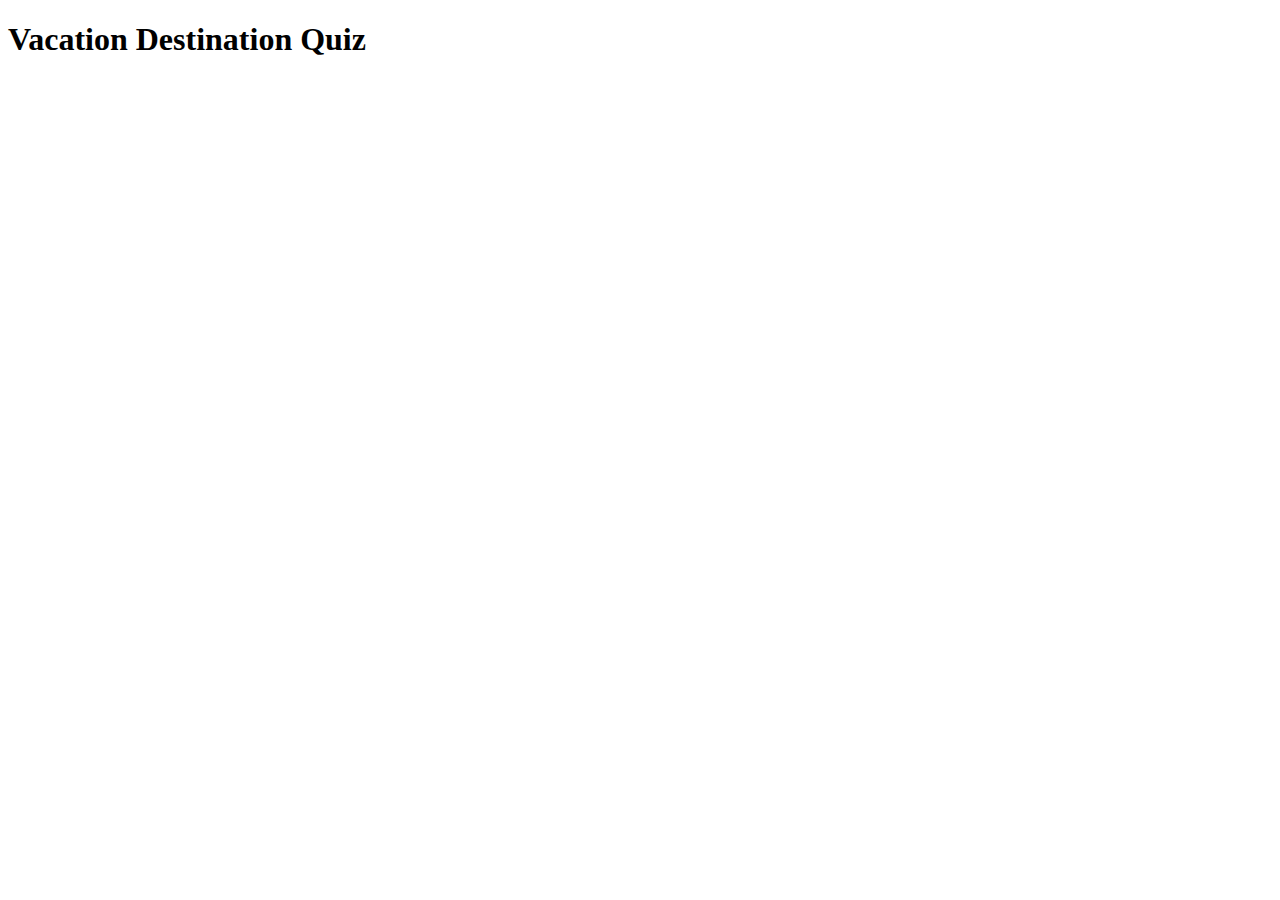
==== index.html @ 4ce28019 "add more frustration to not knowing what the ef to do" ====
<!DOCTYPE html>
<html>
  <head>
    <meta charset="utf-8">
    <link rel="stylesheet" href="https://maxcdn.bootstrapcdn.com/bootstrap/3.3.6/css/bootstrap.min.css" integrity="sha384-1q8mTJOASx8j1Au+a5WDVnPi2lkFfwwEAa8hDDdjZlpLegxhjVME1fgjWPGmkzs7" crossorigin="anonymous">
    <link rel="stylesheet" href="css/styles.css" type="text/css">
    <script src="https://code.jquery.com/jquery-1.12.0.min.js"></script>
    <script src="js/scripts.js"></script>
    <title>Vacation Destination</title>
  </head>
  <body>
    <div class="container jumbotron">
      <h1>Vacation Destination Quiz</h1>
      <!-- <h2>Fill out the Questionaire below to discover your dream vacation destination!</h2> -->
    </div>
    <div class="container">
      <!-- <h4>Fill in the fields below:</h4> -->
      <!-- <form id="quiz">
        <div class="form-group">
          <label for="age">How old are you?</label>
          <input type="text" class="form-control" id="age" placeholder="Age Number">
        </div> -->
        <!-- <div class="form-group">
          <label for="days">How many days can you take off?</label>
          <input type="text" class="form-control" id="days" placeholder="Number of Days">
        </div>
        <div class="form-group">
          <label for="money">How much money do you have?</label>
          <input type="text" class="form-control" id="money" placeholder="Numerals only">
        </div>
        <div class="form-group">
          <label for="people">How many people will be traveling?</label>
          <input type="text" class="form-control" id="people" placeholder="Number of People">
        </div>
        <div class="form-group">
          <label for="fun">On a scale of 1-10 how fun are you? (ex: 1 is no fun and 10 is super fun)</label>
          <input type="text" class="form-control" id="fun" placeholder="Enter fun level">
        </div> -->
        <!-- <button type="submit" class="btn btn-default">Submit</button>
      </form>
    </div> -->

    <div class="container">
      <div id="results">
        <div id="cancun">
          <h4>You should go to Cancun!</h4>
          <img src="img/cancun.jpg" alt="image of cancun">
        </div>
        <div id="japan">
          <h4>You should go to Japan!</h4>
          <img src="img/japan.jpg" alt="image of japan">
        </div>
        <div id="lakeoswego">
          <h4>You should go to Lake Oswego!</h4>
          <img src="img/lakeoswego.jpg" alt="image of lake oswego">
        </div>
        <div id="lasvegas">
          <h4>You should go to Las Vegas!</h4>
          <img src="img/lasvegas.jpg" alt="image of las vegas">
        </div>
        <div id="newyork">
          <h4>You should go to New York!</h4>
          <img src="img/newyork.jpg" alt="image of new york">
        </div>
        <div id="paris">
          <h4>You should go to Paris!</h4>
          <img src="img/paris.jpg" alt="image of paris">
        </div>
        <div id="roadtrip">
          <h4>You should take a Road Trip!</h4>
          <img src="img/roadtrip.jpg" alt="image of roadtrip">
        </div>
        <div id="seattle">
          <h4>You should go to Seattle!</h4>
          <img src="img/seattle.jpg" alt="image of seattle">
        </div>
        <div id="staycation">
          <h4>You should go on a staycation!</h4>
          <img src="img/staycation.jpg" alt="image of staycation">
        </div>
      </div>
    </div>


  </body>
</html>
---- css/styles.css ----
#cancun, #japan, #lakeoswego, #lasvegas, #newyork, #paris, #roadtrip, #seattle, #staycation {
  display: none;
}
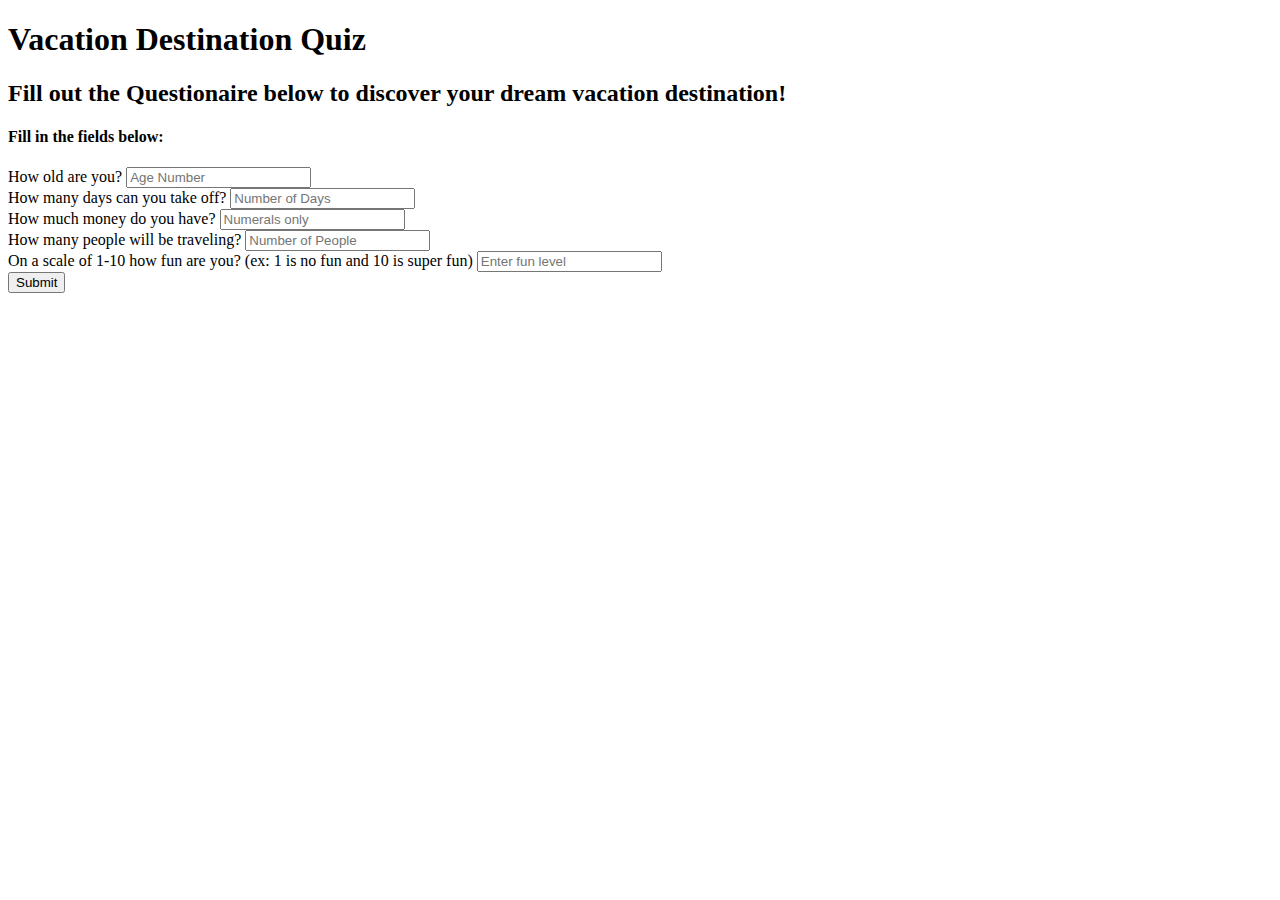
==== commit 79d72650: "add new javascript variables for form inputs" ====
--- a/index.html
+++ b/index.html
@@ -11,16 +11,16 @@
   <body>
     <div class="container jumbotron">
       <h1>Vacation Destination Quiz</h1>
-      <!-- <h2>Fill out the Questionaire below to discover your dream vacation destination!</h2> -->
+      <h2>Fill out the Questionaire below to discover your dream vacation destination!</h2>
     </div>
     <div class="container">
-      <!-- <h4>Fill in the fields below:</h4> -->
-      <!-- <form id="quiz">
+      <h4>Fill in the fields below:</h4>
+     <form id="quiz">
         <div class="form-group">
           <label for="age">How old are you?</label>
           <input type="text" class="form-control" id="age" placeholder="Age Number">
-        </div> -->
-        <!-- <div class="form-group">
+        </div>
+        <div class="form-group">
           <label for="days">How many days can you take off?</label>
           <input type="text" class="form-control" id="days" placeholder="Number of Days">
         </div>
@@ -35,10 +35,10 @@
         <div class="form-group">
           <label for="fun">On a scale of 1-10 how fun are you? (ex: 1 is no fun and 10 is super fun)</label>
           <input type="text" class="form-control" id="fun" placeholder="Enter fun level">
-        </div> -->
-        <!-- <button type="submit" class="btn btn-default">Submit</button>
+        </div>
+       <button type="submit" class="btn btn-default">Submit</button>
       </form>
-    </div> -->
+    </div>
 
     <div class="container">
       <div id="results">
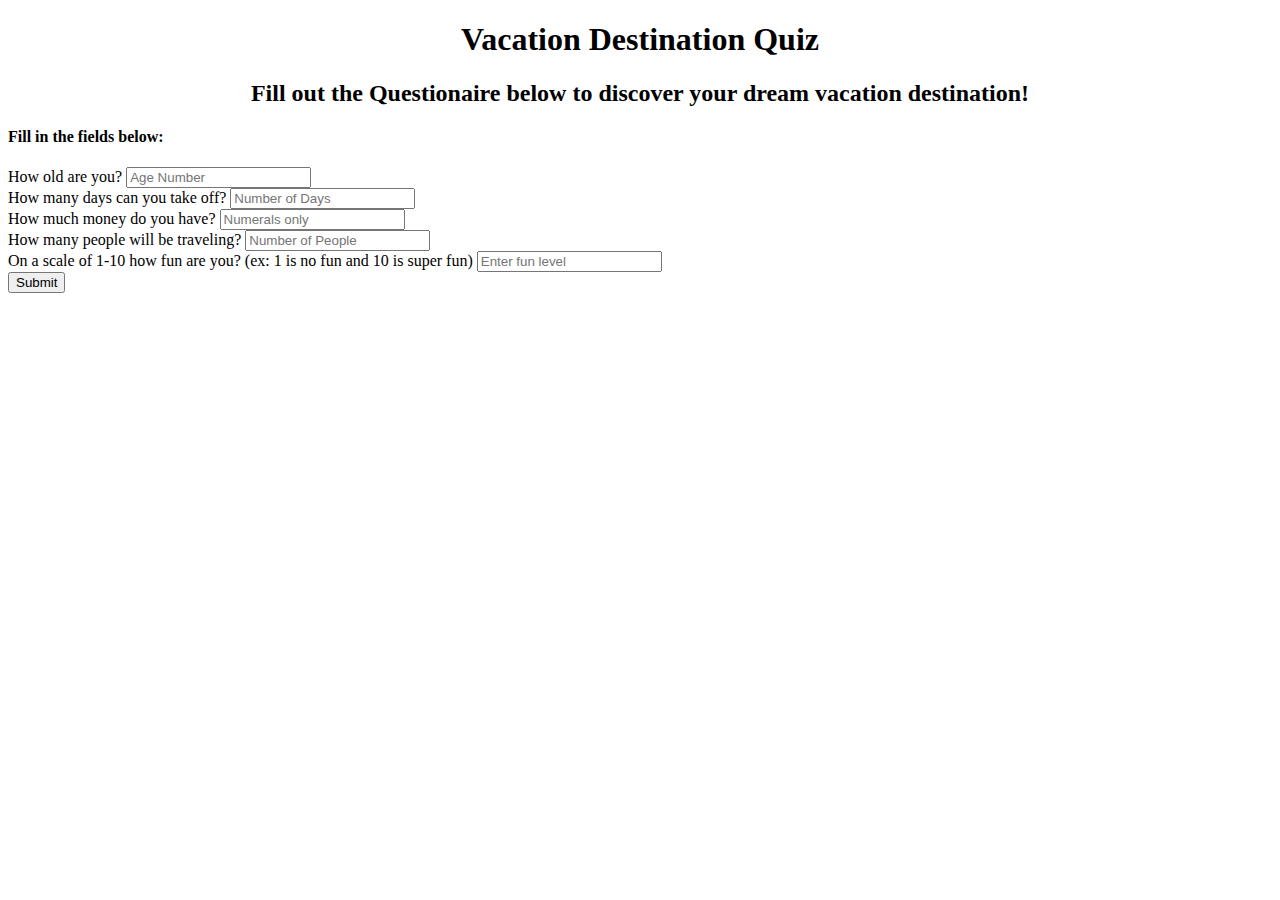
==== commit 370e010f: "return 4 of 4 destinations" ====
--- a/index.html
+++ b/index.html
@@ -42,40 +42,24 @@
 
     <div class="container">
       <div id="results">
-        <div id="cancun">
-          <h4>You should go to Cancun!</h4>
-          <img src="img/cancun.jpg" alt="image of cancun">
-        </div>
         <div id="japan">
           <h4>You should go to Japan!</h4>
           <img src="img/japan.jpg" alt="image of japan">
         </div>
         <div id="lakeoswego">
-          <h4>You should go to Lake Oswego!</h4>
+          <h4>You don't need a vacation. You should probably just put a down payment on a Mansion in Lake Oswego.</h4>
           <img src="img/lakeoswego.jpg" alt="image of lake oswego">
         </div>
         <div id="lasvegas">
           <h4>You should go to Las Vegas!</h4>
           <img src="img/lasvegas.jpg" alt="image of las vegas">
         </div>
-        <div id="newyork">
-          <h4>You should go to New York!</h4>
-          <img src="img/newyork.jpg" alt="image of new york">
-        </div>
         <div id="paris">
           <h4>You should go to Paris!</h4>
           <img src="img/paris.jpg" alt="image of paris">
         </div>
-        <div id="roadtrip">
-          <h4>You should take a Road Trip!</h4>
-          <img src="img/roadtrip.jpg" alt="image of roadtrip">
-        </div>
-        <div id="seattle">
-          <h4>You should go to Seattle!</h4>
-          <img src="img/seattle.jpg" alt="image of seattle">
-        </div>
         <div id="staycation">
-          <h4>You should go on a staycation!</h4>
+          <h4>Whether it's your age, budget, fun level, or some other reason... We're getting the distinct feeling you should take a "staycation" this year!</h4>
           <img src="img/staycation.jpg" alt="image of staycation">
         </div>
       </div>
@@ -84,3 +68,20 @@
 
   </body>
 </html>
+
+<!-- <div id="cancun">
+  <h4>You should go to Cancun!</h4>
+  <img src="img/cancun.jpg" alt="image of cancun">
+</div>
+<div id="seattle">
+  <h4>You should go to Seattle!</h4>
+  <img src="img/seattle.jpg" alt="image of seattle">
+</div>
+<div id="roadtrip">
+  <h4>You should take a Road Trip!</h4>
+  <img src="img/roadtrip.jpg" alt="image of roadtrip">
+</div>
+<div id="newyork">
+  <h4>You should go to New York!</h4>
+  <img src="img/newyork.jpg" alt="image of new york">
+</div> -->
--- a/css/styles.css
+++ b/css/styles.css
@@ -1,3 +1,7 @@
 #cancun, #japan, #lakeoswego, #lasvegas, #newyork, #paris, #roadtrip, #seattle, #staycation {
   display: none;
 }
+
+.jumbotron {
+  text-align: center;
+}
